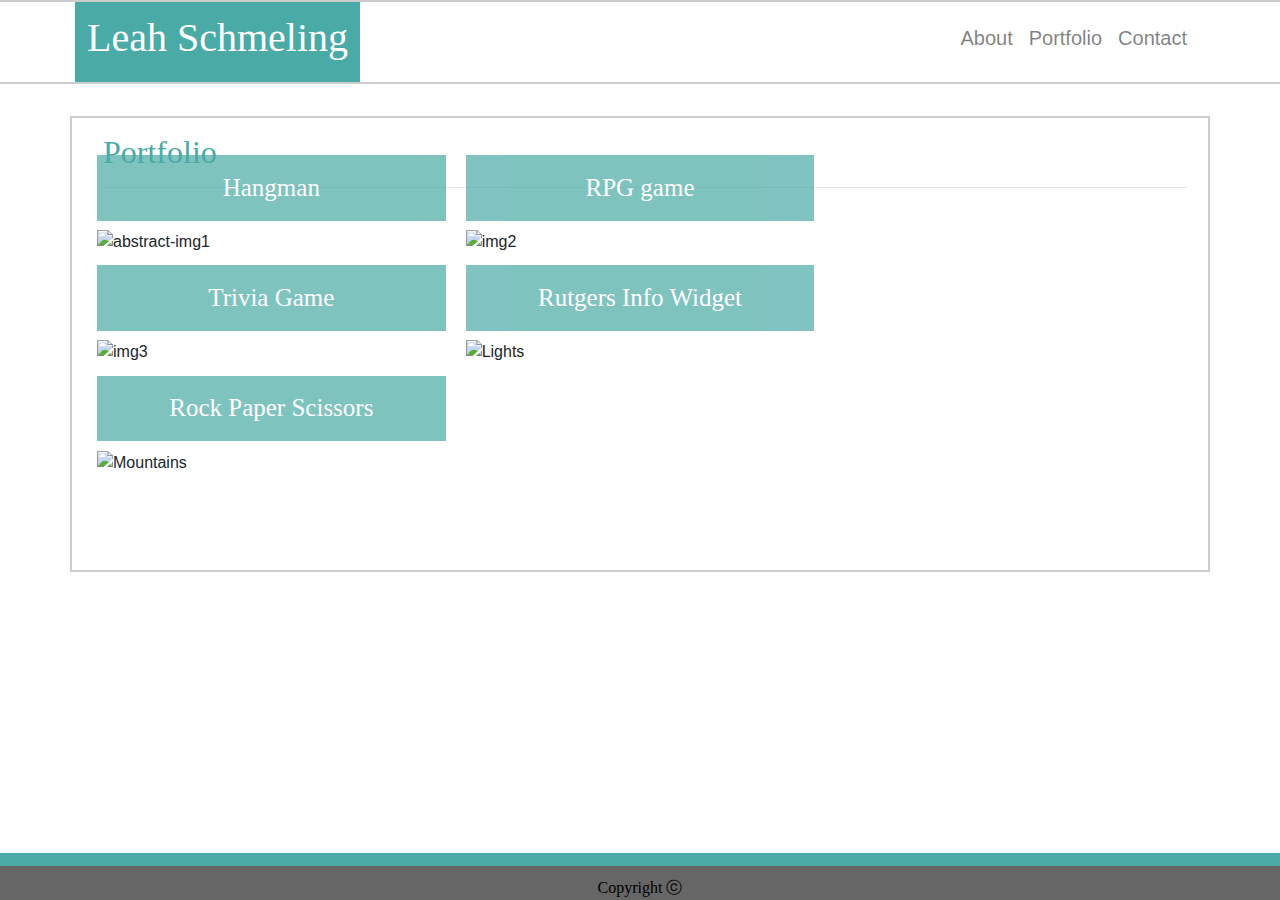
==== Module-1_Assessment/portfolio.html @ d03d2513 "Add files via upload" ====
<!DOCTYPE html>
<html lang="en-us">
<head>
  <meta charset="UTF-8">
  <meta name="viewport" content="width=device-width, initial-scale=1">
  <title>Contact.html</title>

 <!-- Link html to the Bootstrap CDN and CSS sheet-->
<link rel="stylesheet" href="https://stackpath.bootstrapcdn.com/bootstrap/4.1.3/css/bootstrap.min.css">
<link rel="stylesheet" href="https://stackpath.bootstrapcdn.com/font-awesome/4.7.0/css/font-awesome.min.css">
<link rel="stylesheet" type="text/css" href="style.css" >
         
</head>
<body>
  
<!--Navbar section-->
<div class="row">
  <nav class="navbar navbar-expand-md navbar-light bg-white static-top" id="header-box">
    <div name="main-header" class="container container-fluid">
       <div class="row">
    <div class="container-fluid .ml-md-auto .ml-xs-auto">
  <div class="navbar-brand text .ml-md-auto .ml-s-auto.ml-xs-auto" id="navbar-brand">
    <h1>Leah Schmeling</h1>
        </div>
    </div>
</div>

<!-- Toggler/collapsibe Button -->
  <button class="navbar-toggler" type="button" data-toggle="collapse" data-target="#collapsibleNavbar">
      <span class="navbar-toggler-icon"></span>
  </button>
  
<!--navbar link codes -->      
<div name="navbar-links">
  <h2 id="navbar-text">
    <div class="collapse navbar-collapse" id="collapsibleNavbar">
<ul class="navbar-nav nav-bar-right mr-auto">
  <li class="nav-item active"></li>
  <li class="nav-item"><a class="nav-link" href="index.html">About</a></li>   
  <li class="nav-item"><a class="nav-link" href="portfolio.html">Portfolio</a></li>
  <li class="nav-item"><a class="nav-link" href="contact.html">Contact</a></li>
            </ul>
          </div>
        </h2> 
      </div> 
      
</div>
  </div>
    </nav>
       </div>
  
<!--contact form section -->
<main>
<section name="portfolio" class="container" >

  <div class="row">
    <div class="col-12">

<div class="heading display-4"><h2>Portfolio</h2><hr></div>
<div name="portfolio grid">   
  <div class="container-fluid">

  <div class="d-flex row">
    <div class="column"> 
      <div class="content">
      <img  src="http://placehold.it/400x400" alt="abstract-img1" style="width:100%; height:100%;">
<div id="label"><h3 id="label-text">Hangman</h3></div>
    </div>
  </div>
    
  <div class="column">
    <div class="content">
      <img src="http://placehold.it/400x400" alt="img2" style="width:100%; height:100%;">
      <div id="label"><h3 id="label-text">RPG game</h3></div>
      </div>
    </div>
 </div>
  
<div class="d-flex row">
  <div class="column">
    <div class="content">
      <img src="http://placehold.it/400x400" alt="img3" style="width:100%">
 <div class="content" id="label"><h3 id="label-text">Trivia Game</h3></div>
    </div>
  </div>   
  
  <div class="column">
    <div class="content">
      <img src="http://placehold.it/400x400" class="responsive-image" alt="Lights" style="width:100%">
<div class="content" id="label"><h3 id="label-text">Rutgers Info Widget</h3></div>
    </div>
  </div>
  
    <div class="column">
      <div class="content"></div>
    </div>
    
 <div class="column">
     <div class="content">
      <img src="http://placehold.it/400x400" alt="Mountains" style="width:100%">
<div class="content" id="label"><h3 id="label-text">Rock Paper Scissors</h3></div>
    </div>
  </div>
  
<!--empty columns-->      
  <div class="column">
    <div class="content"></div>
  </div>    
  
  <div class="column"></div>
    <div class="content"></div>
  </div>
 
      </div>
    </div>
  </div>
</div>


</div>
               </div>
             </div>
          </div>
    </section>
</main>
  
<!--bottom row-->
<div class="container-bottom">
    <div class="col-md-12 col-xs-12">
      <p><p>
       </div>
  </div>
</body>

<!--footer code-->
<footer>Copyright ⓒ</footer>
</html> 

<style>
 /*///////////// background image ////////////////*/
body {
background-image: url('https://www.toptal.com/designers/subtlepatterns/patterns/y-so-serious-white.png'); 
}


/*/////////////Header and navbar CSS ////////////////*/
#header-box{
width:100%;
padding: 0px;
margin-bottom: 2em;
}

nav {
 background:#ffffff;
 margin: 0 auto;
 width: 100%;
 border-style:solid;
 border-color:#cccccc;
 border-width: 2px;
}

.nav-link, .navbar-collapse
{  
  color: #777777;
  font-size:20px;
  background: transparent;
}

#navbar-brand {
font-family:'Georgia', 'Times', 'Times New Roman', 'serif';
color: #ffffff;
background: #4AAAA5;  
border-style: solid;
border-width: 2px;
border-color: #4AAAA5;
padding: 10px;
margin-left: -10px;
}

.container-fluid, .container {
background: #ffffff;
border-color:#cccccc;
font-family: 'Arial', 'Helvetica Neue', Helvetica, sans-serif;
text-align:left;
margin: 0 auto;
}



/*/////////////////////////////// section container CSS //////////////////////////////////*/
section {
border-style: solid;
border-width: 2px;
border-color: #dddddd;
}

 p {
   color: #777777;
   line-height: 1.5;
   font-size:16px;
}
.display-4 {
font-family:'Georgia', 'Times', 'Times New Roman', 'serif';
color: #4AAAA5;
margin-left: 10px;
padding: 15px 6px;
}

.my-4 {
  border: 2px solid #EEEEEE;
  border-style: solid none;
  border-width: 1px 0;
}

/*/////////////// Portfolio content CSS ///////////////////*/

/* Create three equal columns that floats next to each other */
.column {
  float: left;
  width: 31.33%;
}

/* Content */
.content {
  background-color: white;
  padding: 10px;
}

#label {
position: relative; /* Position the background text */
bottom: 11vh;
background: #4AAAA5; 
width: 100%; /* Full width */
height: 20%;
padding: 10px; /* Some padding */
padding-top: 5%;
text-align: center;
vertical-align:middle;
opacity: 0.7;
}

#label-text {
font-family:'Georgia', Times, Times New Roman, serif;
color: #ffffff;
font-size: 25px;

}

/*////////////////////////////// Footer CSS ///////////////////////////////////*/
.container-bottom {
background: #4AAAA5;
width: 100%;
margin: 0 auto;
bottom: 0px;
overflow: hidden;
padding-bottom: 20px;
position: fixed;
left: 0;
bottom: 10px;
width: 100%;
}

footer {
font-family:'Georgia', 'Times', 'Times New Roman', 'serif';
font-size:16px;
position: fixed;
left: 0;
bottom: 0;
padding-top:10px;
width: 100%;
background-color: #666666;
color: black;
text-align: center;
align-items: center;
vertical-align: bottom;
}

/* /////////////////////// Responsive Layout Features /////////////////////////////*/

/*for large screens */
  @media (min-width:768px) {
  .column {
    -ms-flex: 0 0 33.333333%;
    flex: 0 0 33.333333%;
    max-width: 33.333333%;
  }
}

@media screen and (max-width: 768px) {
  .column {
    width: 100%;
    display: block;
    margin-bottom: 20px;}
   .row {
     grid-row-gap: 1em;}
  #label-text,#label {
    font-size:20px; }
}

</style>
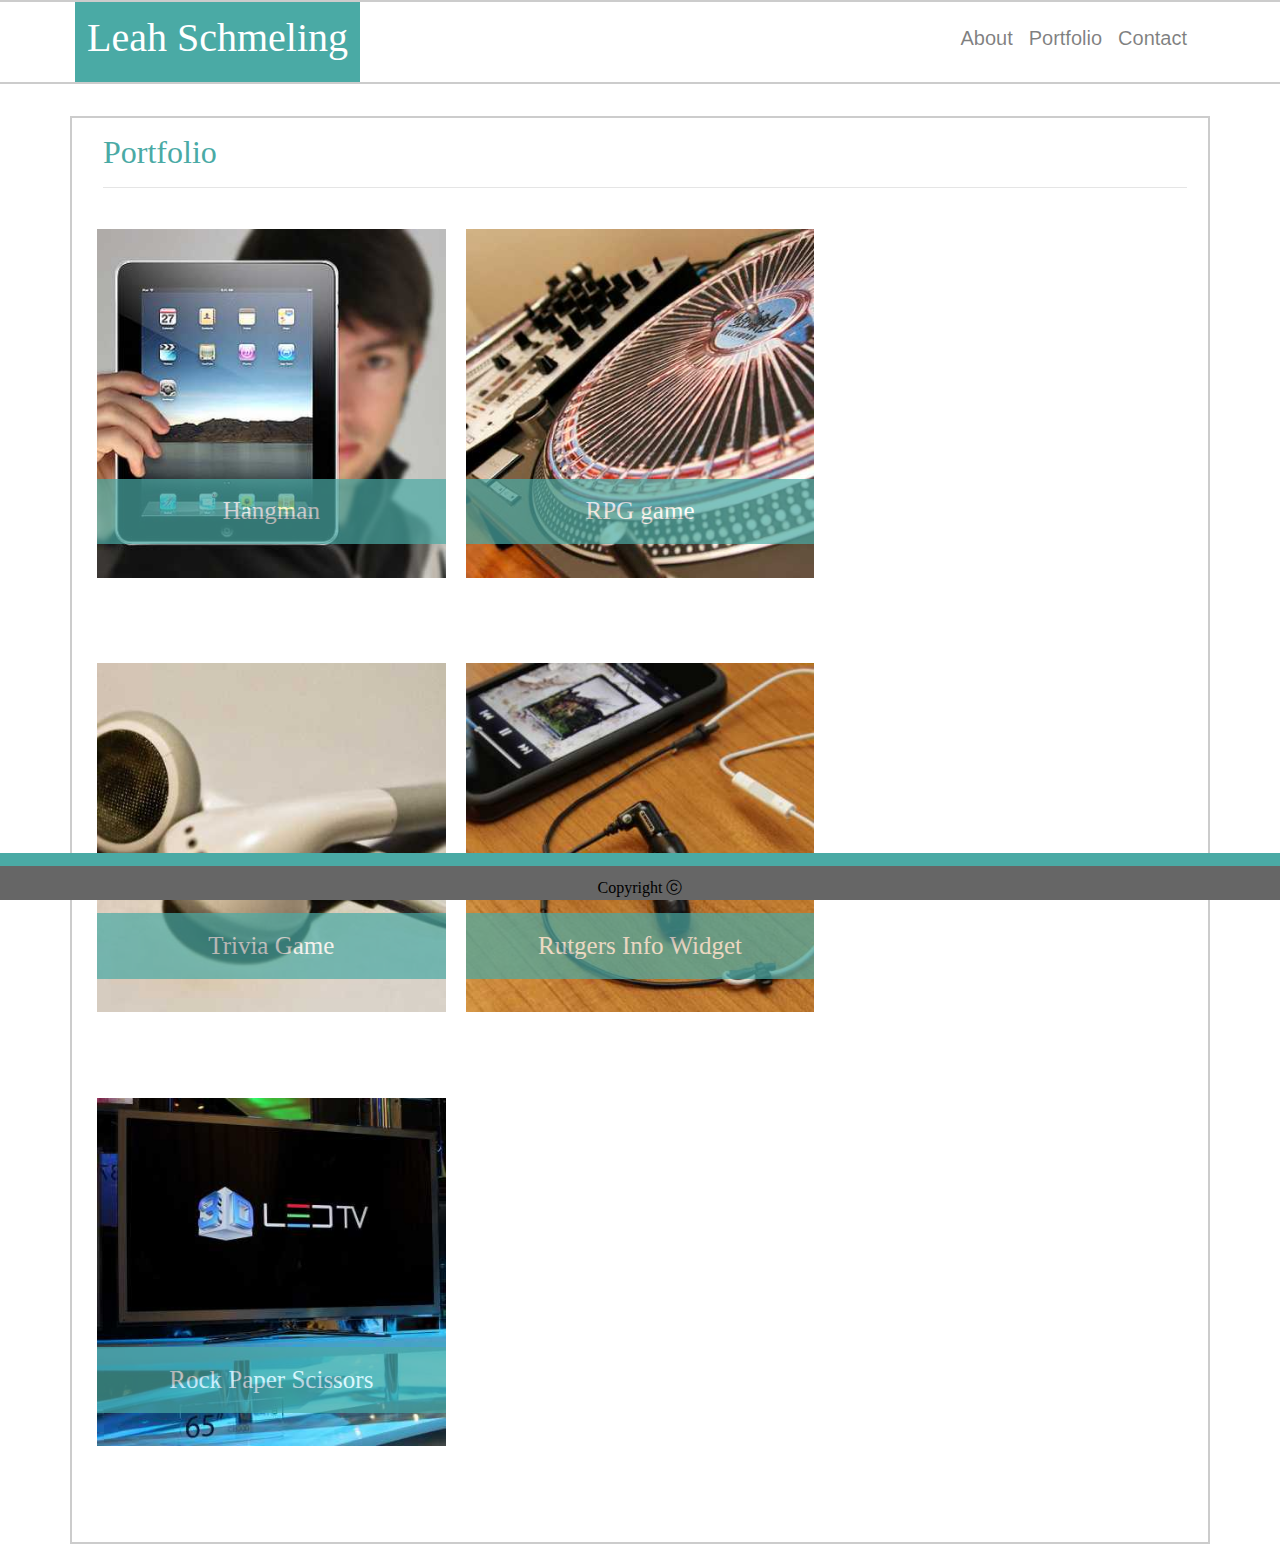
==== commit 43406e63: "Add files via upload" ====
--- a/Module-1_Assessment/portfolio.html
+++ b/Module-1_Assessment/portfolio.html
@@ -63,14 +63,14 @@
   <div class="d-flex row">
     <div class="column"> 
       <div class="content">
-      <img  src="http://placehold.it/400x400" alt="abstract-img1" style="width:100%; height:100%;">
+      <img src='assets/images/img1.jpg' alt="abstract-img1" style="width:100%; height:100%;"/>
 <div id="label"><h3 id="label-text">Hangman</h3></div>
     </div>
   </div>
     
   <div class="column">
     <div class="content">
-      <img src="http://placehold.it/400x400" alt="img2" style="width:100%; height:100%;">
+      <img src='assets/images/img2.jpg'  alt="img2" style="width:100%; height:100%;"./>
       <div id="label"><h3 id="label-text">RPG game</h3></div>
       </div>
     </div>
@@ -79,14 +79,14 @@
 <div class="d-flex row">
   <div class="column">
     <div class="content">
-      <img src="http://placehold.it/400x400" alt="img3" style="width:100%">
+      <img src='assets/images/img3.jpg' alt="img3" style="width:100%"/>
  <div class="content" id="label"><h3 id="label-text">Trivia Game</h3></div>
     </div>
   </div>   
   
   <div class="column">
     <div class="content">
-      <img src="http://placehold.it/400x400" class="responsive-image" alt="Lights" style="width:100%">
+      <img src='assets/images/img4.jpg' class="responsive-image" alt="img4" style="width:100%"/>
 <div class="content" id="label"><h3 id="label-text">Rutgers Info Widget</h3></div>
     </div>
   </div>
@@ -97,7 +97,7 @@
     
  <div class="column">
      <div class="content">
-      <img src="http://placehold.it/400x400" alt="Mountains" style="width:100%">
+      <img src='assets/images/img5.jpg' alt="img5" style="width:100%"/>
 <div class="content" id="label"><h3 id="label-text">Rock Paper Scissors</h3></div>
     </div>
   </div>
@@ -137,164 +137,165 @@
 </html> 
 
 <style>
- /*///////////// background image ////////////////*/
-body {
-background-image: url('https://www.toptal.com/designers/subtlepatterns/patterns/y-so-serious-white.png'); 
-}
-
-
-/*/////////////Header and navbar CSS ////////////////*/
-#header-box{
-width:100%;
-padding: 0px;
-margin-bottom: 2em;
-}
-
-nav {
- background:#ffffff;
+  /*///////////// background image ////////////////*/
+ body {
+ background-image: url('https://www.toptal.com/designers/subtlepatterns/patterns/y-so-serious-white.png'); 
+ }
+ 
+ 
+ /*/////////////Header and navbar CSS ////////////////*/
+ #header-box{
+ width:100%;
+ padding: 0px;
+ margin-bottom: 2em;
+ }
+ 
+ nav {
+  background:#ffffff;
+  margin: 0 auto;
+  width: 100%;
+  border-style:solid;
+  border-color:#cccccc;
+  border-width: 2px;
+ }
+ 
+ .nav-link, .navbar-collapse
+ {  
+   color: #777777;
+   font-size:20px;
+   background: transparent;
+ }
+ 
+ #navbar-brand {
+ font-family:'Georgia', 'Times', 'Times New Roman', 'serif';
+ color: #ffffff;
+ background: #4AAAA5;  
+ border-style: solid;
+ border-width: 2px;
+ border-color: #4AAAA5;
+ padding: 10px;
+ margin-left: -10px;
+ }
+ 
+ .container-fluid, .container {
+ background: #ffffff;
+ border-color:#cccccc;
+ font-family: 'Arial', 'Helvetica Neue', Helvetica, sans-serif;
+ text-align:left;
  margin: 0 auto;
+ }
+ 
+ 
+ 
+ /*/////////////////////////////// section container CSS //////////////////////////////////*/
+ section {
+ border-style: solid;
+ border-width: 2px;
+ border-color: #dddddd;
+ }
+ 
+  p {
+    color: #777777;
+    line-height: 1.5;
+    font-size:16px;
+ }
+ .display-4 {
+ font-family:'Georgia', 'Times', 'Times New Roman', 'serif';
+ color: #4AAAA5;
+ margin-left: 10px;
+ padding: 15px 6px;
+ }
+ 
+ .my-4 {
+   border: 2px solid #EEEEEE;
+   border-style: solid none;
+   border-width: 1px 0;
+ }
+ 
+ /*/////////////// Portfolio content CSS ///////////////////*/
+ 
+ /* Create three equal columns that floats next to each other */
+ .column {
+   float: left;
+   width: 31.33%;
+ }
+ 
+ /* Content */
+ .content {
+   background-color: white;
+   padding: 10px;
+ }
+ 
+ #label {
+ position: relative; /* Position the background text */
+ bottom: 11vh;
+ background: #4AAAA5; 
+ width: 100%; /* Full width */
+ height: 20%;
+ padding: 10px; /* Some padding */
+ padding-top: 5%;
+ text-align: center;
+ vertical-align:middle;
+ opacity: 0.7;
+ }
+ 
+ #label-text {
+ font-family:'Georgia', Times, Times New Roman, serif;
+ color: #ffffff;
+ font-size: 25px;
+ 
+ }
+ 
+ /*////////////////////////////// Footer CSS ///////////////////////////////////*/
+ .container-bottom {
+ background: #4AAAA5;
  width: 100%;
- border-style:solid;
- border-color:#cccccc;
- border-width: 2px;
-}
-
-.nav-link, .navbar-collapse
-{  
-  color: #777777;
-  font-size:20px;
-  background: transparent;
-}
-
-#navbar-brand {
-font-family:'Georgia', 'Times', 'Times New Roman', 'serif';
-color: #ffffff;
-background: #4AAAA5;  
-border-style: solid;
-border-width: 2px;
-border-color: #4AAAA5;
-padding: 10px;
-margin-left: -10px;
-}
-
-.container-fluid, .container {
-background: #ffffff;
-border-color:#cccccc;
-font-family: 'Arial', 'Helvetica Neue', Helvetica, sans-serif;
-text-align:left;
-margin: 0 auto;
-}
-
-
-
-/*/////////////////////////////// section container CSS //////////////////////////////////*/
-section {
-border-style: solid;
-border-width: 2px;
-border-color: #dddddd;
-}
-
- p {
-   color: #777777;
-   line-height: 1.5;
-   font-size:16px;
-}
-.display-4 {
-font-family:'Georgia', 'Times', 'Times New Roman', 'serif';
-color: #4AAAA5;
-margin-left: 10px;
-padding: 15px 6px;
-}
-
-.my-4 {
-  border: 2px solid #EEEEEE;
-  border-style: solid none;
-  border-width: 1px 0;
-}
-
-/*/////////////// Portfolio content CSS ///////////////////*/
-
-/* Create three equal columns that floats next to each other */
-.column {
-  float: left;
-  width: 31.33%;
-}
-
-/* Content */
-.content {
-  background-color: white;
-  padding: 10px;
-}
-
-#label {
-position: relative; /* Position the background text */
-bottom: 11vh;
-background: #4AAAA5; 
-width: 100%; /* Full width */
-height: 20%;
-padding: 10px; /* Some padding */
-padding-top: 5%;
-text-align: center;
-vertical-align:middle;
-opacity: 0.7;
-}
-
-#label-text {
-font-family:'Georgia', Times, Times New Roman, serif;
-color: #ffffff;
-font-size: 25px;
-
-}
-
-/*////////////////////////////// Footer CSS ///////////////////////////////////*/
-.container-bottom {
-background: #4AAAA5;
-width: 100%;
-margin: 0 auto;
-bottom: 0px;
-overflow: hidden;
-padding-bottom: 20px;
-position: fixed;
-left: 0;
-bottom: 10px;
-width: 100%;
-}
-
-footer {
-font-family:'Georgia', 'Times', 'Times New Roman', 'serif';
-font-size:16px;
-position: fixed;
-left: 0;
-bottom: 0;
-padding-top:10px;
-width: 100%;
-background-color: #666666;
-color: black;
-text-align: center;
-align-items: center;
-vertical-align: bottom;
-}
-
-/* /////////////////////// Responsive Layout Features /////////////////////////////*/
-
-/*for large screens */
-  @media (min-width:768px) {
-  .column {
-    -ms-flex: 0 0 33.333333%;
-    flex: 0 0 33.333333%;
-    max-width: 33.333333%;
-  }
-}
-
-@media screen and (max-width: 768px) {
-  .column {
-    width: 100%;
-    display: block;
-    margin-bottom: 20px;}
-   .row {
-     grid-row-gap: 1em;}
-  #label-text,#label {
-    font-size:20px; }
-}
-
-</style>
+ margin: 0 auto;
+ bottom: 0px;
+ overflow: hidden;
+ padding-bottom: 20px;
+ position: fixed;
+ left: 0;
+ bottom: 10px;
+ width: 100%;
+ }
+ 
+ footer {
+ font-family:'Georgia', 'Times', 'Times New Roman', 'serif';
+ font-size:16px;
+ position: fixed;
+ left: 0;
+ bottom: 0;
+ padding-top:10px;
+ width: 100%;
+ background-color: #666666;
+ color: black;
+ text-align: center;
+ align-items: center;
+ vertical-align: bottom;
+ }
+ 
+ /* /////////////////////// Responsive Layout Features /////////////////////////////*/
+ 
+ /*for large screens */
+   @media (min-width:768px) {
+   .column {
+     -ms-flex: 0 0 33.333333%;
+     flex: 0 0 33.333333%;
+     max-width: 33.333333%;
+   }
+ }
+ 
+ @media screen and (max-width: 768px) {
+   .column {
+     width: 100%;
+     display: block;
+     margin-bottom: 20px;}
+    .row {
+      grid-row-gap: 1em;}
+   #label-text,#label {
+     font-size:20px; }
+ }
+ 
+ </style>
+ 